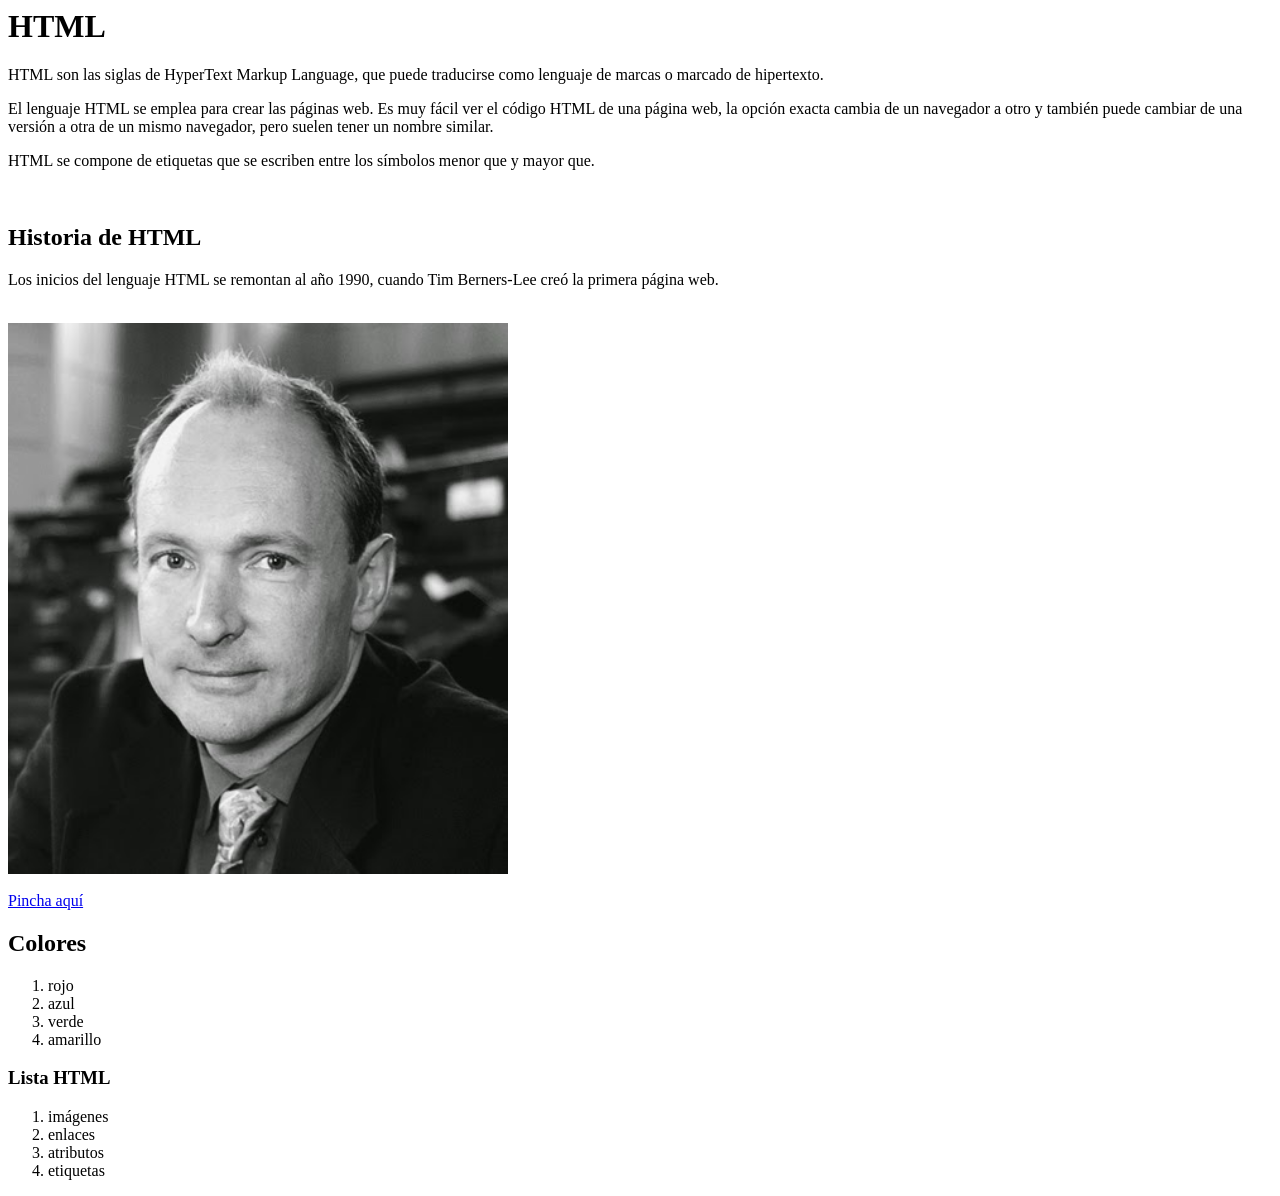
==== index.html @ 3b42f12d "avanzando en el primer ejercicio me faltan los tres últimos enlaces para terminar la tarea." ====
<html>
    <head>

    </head>
    <body>

        <h1>HTML</h1>
        <p>HTML son las siglas de HyperText Markup Language, que puede traducirse como lenguaje de marcas o marcado de hipertexto.<p>
        <p> El lenguaje HTML se emplea para crear las páginas web. Es muy fácil ver el código HTML de una página web, la opción exacta cambia de un navegador a otro y también puede cambiar de una versión a otra de un mismo navegador, pero suelen tener un nombre similar.<p>
        <p> HTML se compone de etiquetas que se escriben entre los símbolos menor que y mayor que.<p>
        <br>
        <h2>Historia de HTML</h2>
        <p>Los inicios del lenguaje HTML se remontan al año 1990, cuando Tim Berners-Lee creó la primera página web.</p>
        <br>
        <img src="./Tim.Berners-Lee.jpg" width="500" heigh="500">
        <br><br>
        <a href="https://es.wikipedia.org/wiki/Tim_Berners-Lee">Pincha aquí</a>

        <h2>Colores</h2>
        <ol>
            <li>rojo</li>
            <li>azul</li>
            <li>verde</li>
            <li>amarillo</li>
        </ol>

        <h3>Lista HTML</h3>
        <ol>
            <li>imágenes</li>
            <li>enlaces</li>
            <li>atributos</li>
            <li>etiquetas</li>
        </ol>


    </body>
</html>
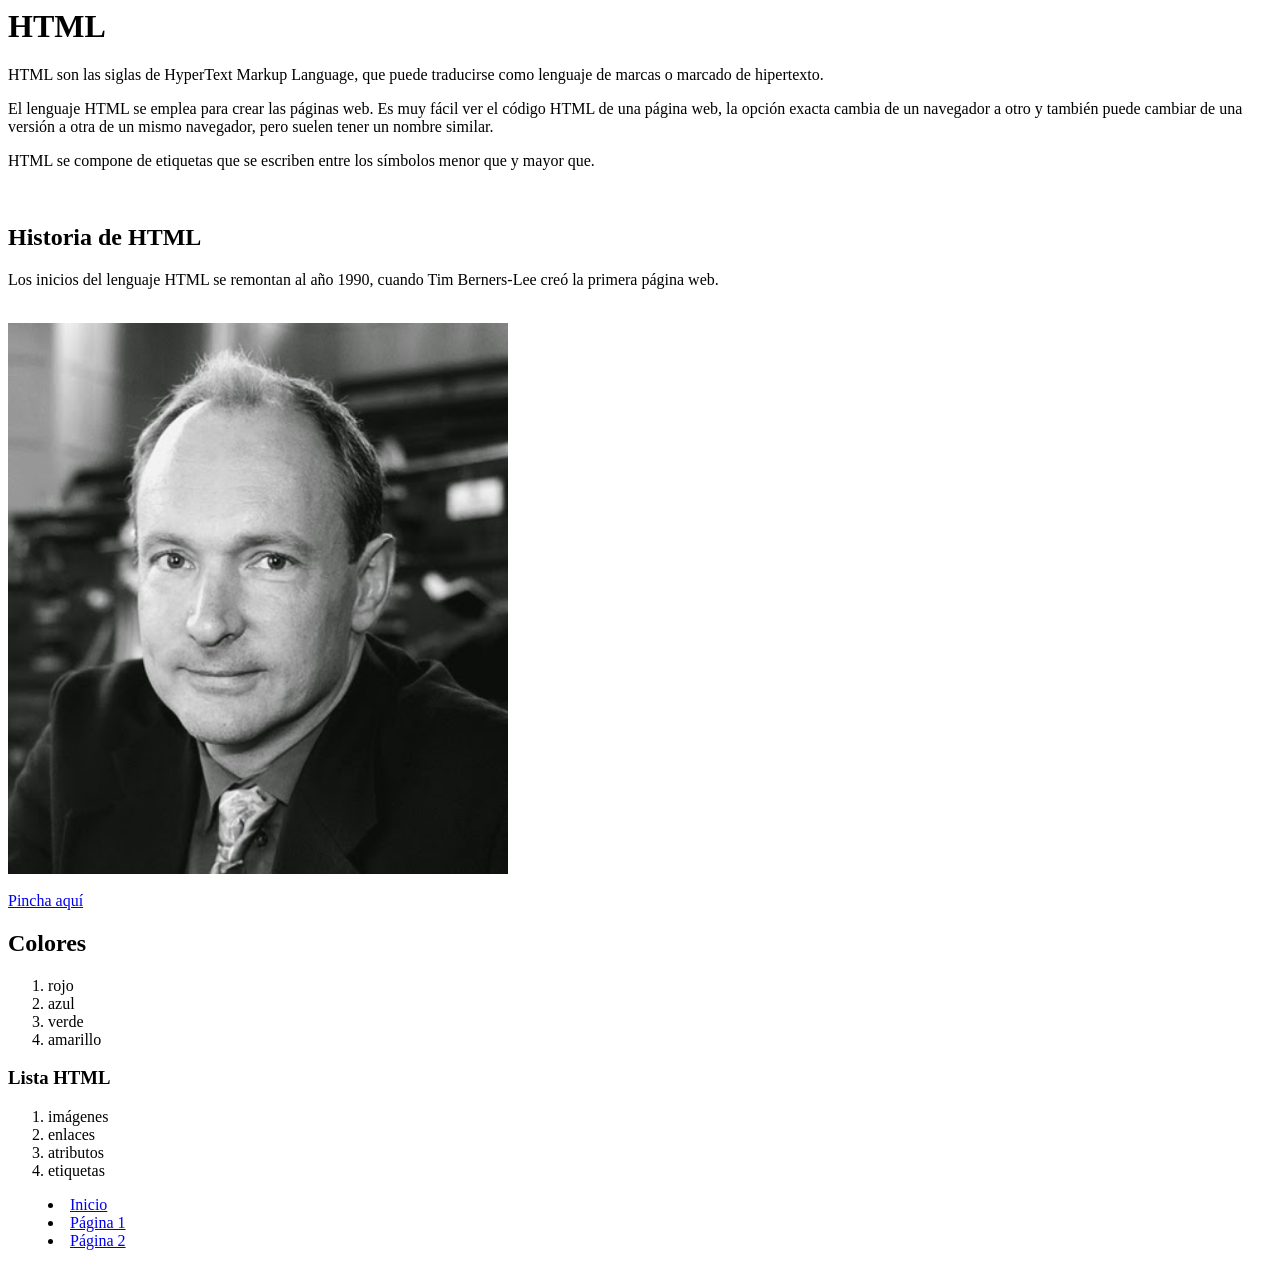
==== commit 11e8ad10: "final de la primera tarea he añadido los tres enlaces" ====
--- a/index.html
+++ b/index.html
@@ -32,6 +32,12 @@
             <li>etiquetas</li>
         </ol>
 
+        <menu>
+            <li><a href="./index.html">Inicio</a></li>
+            <li><a href="Pag1.html">Página 1</a></li>
+            <li><a href="Pag2.html">Página 2</a></li>
+        </menu>
+
 
     </body>
 </html>
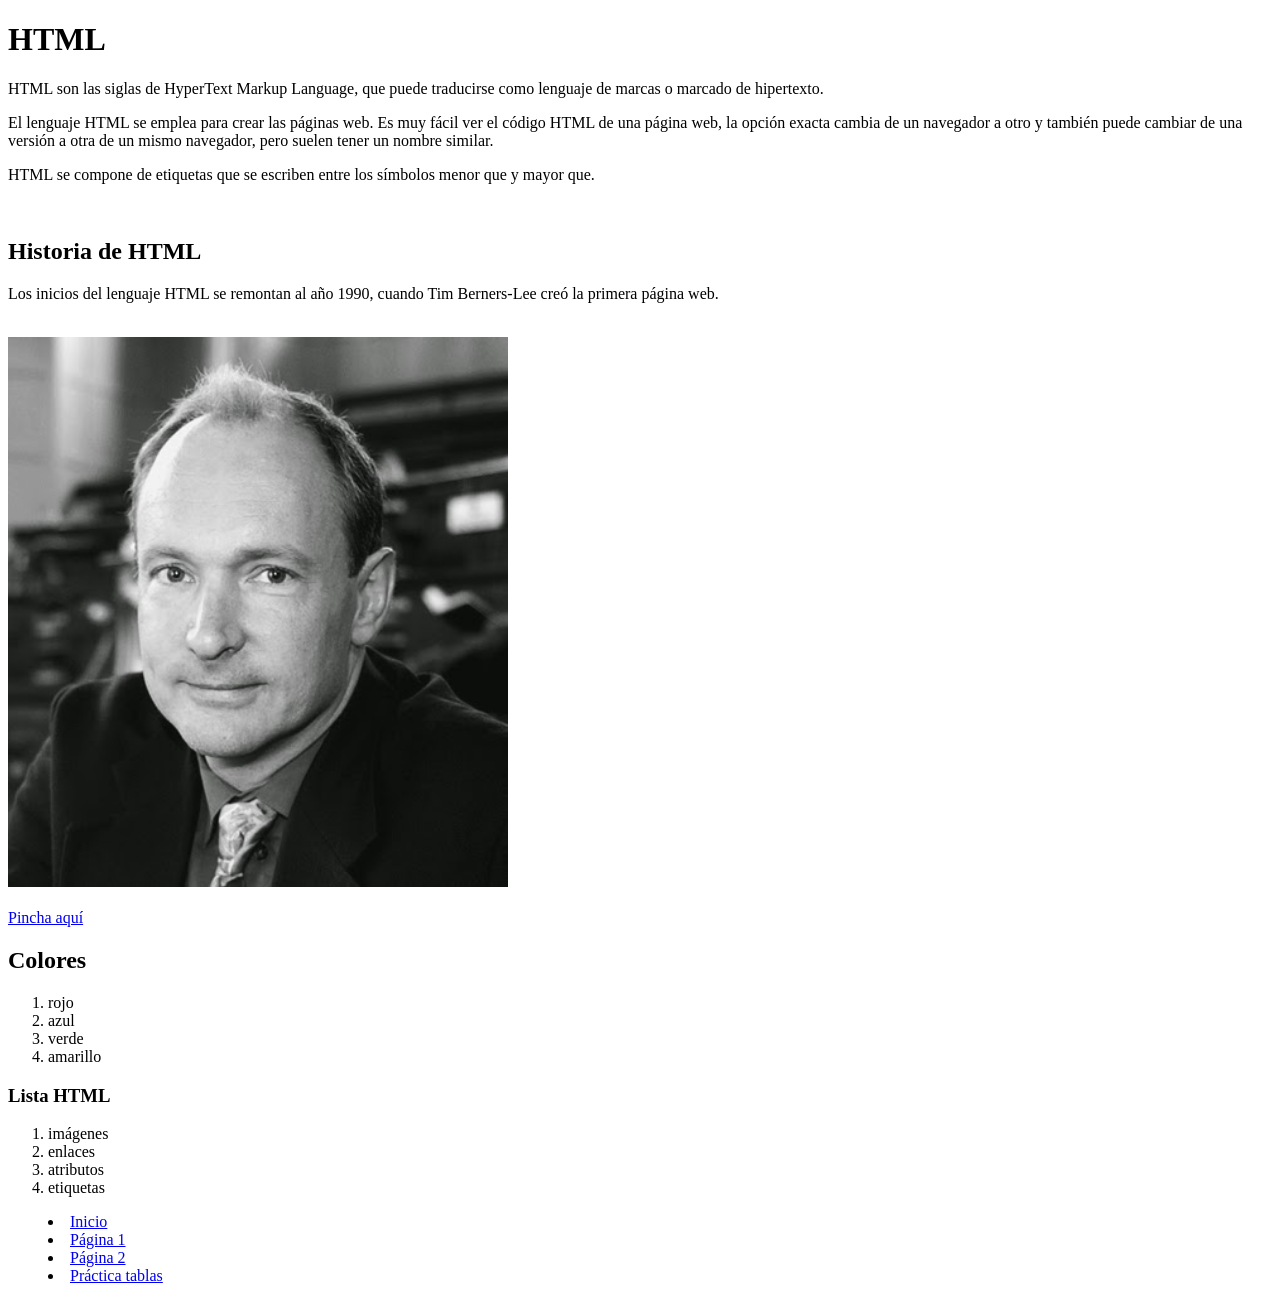
==== commit fe2a8942: "práctica de tablas cree una nueva página dentro de index.html para practicar a hacer tablas" ====
--- a/index.html
+++ b/index.html
@@ -1,4 +1,5 @@
-<html>
+<!DOCTYPE html>
+    <html lang=”es”>
     <head>
 
     </head>
@@ -36,6 +37,7 @@
             <li><a href="./index.html">Inicio</a></li>
             <li><a href="Pag1.html">Página 1</a></li>
             <li><a href="Pag2.html">Página 2</a></li>
+            <li><a href="practicatablas.html">Práctica tablas</a></li>
         </menu>
 
 
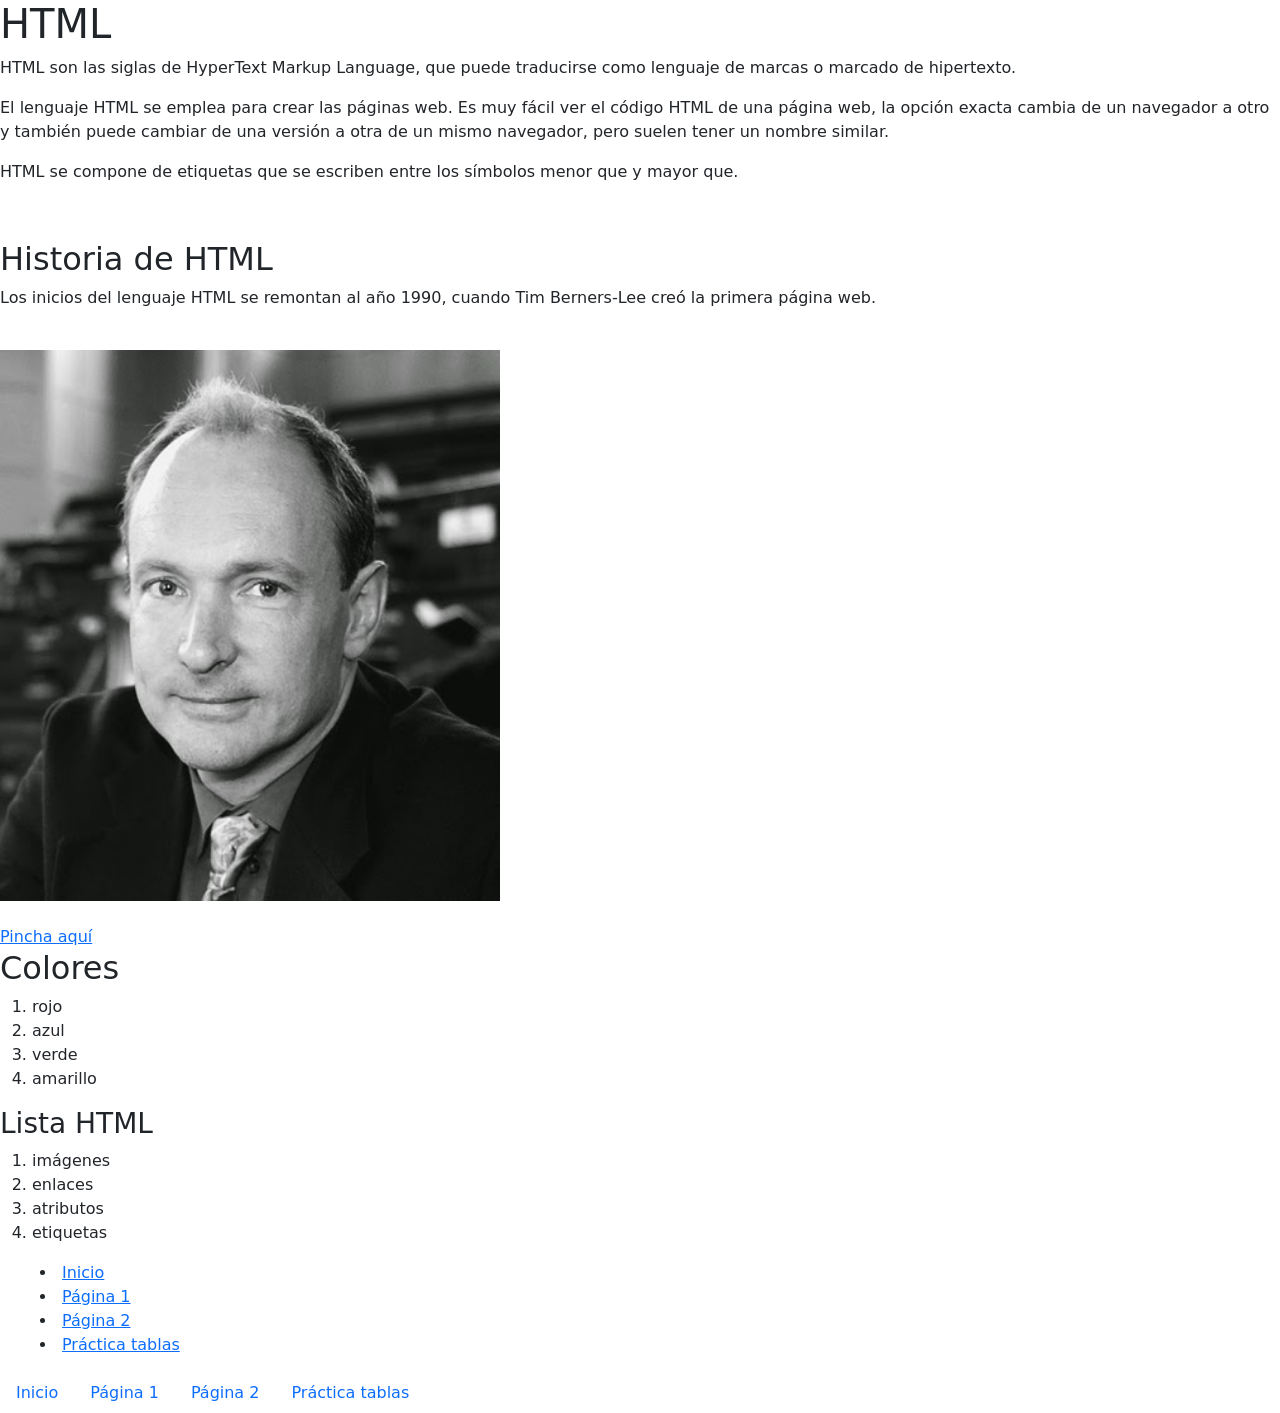
==== commit 56902c7b: "añadiendo los botones a la página" ====
--- a/index.html
+++ b/index.html
@@ -1,11 +1,15 @@
-<!DOCTYPE html>
-    <html lang=”es”>
-    <head>
 
+        <!doctype html>
+        <html lang="es">
+        <head>
+          <meta charset="utf-8">
+          <meta name="viewport" content="width=device-width, initial-scale=1">
+		  <link rel="stylesheet" href="./css/estilos.css">
+      <link href="https://cdn.jsdelivr.net/npm/bootstrap@5.3.8/dist/css/bootstrap.min.css" rel="stylesheet" integrity="sha384-sRIl4kxILFvY47J16cr9ZwB07vP4J8+LH7qKQnuqkuIAvNWLzeN8tE5YBujZqJLB" crossorigin="anonymous">
     </head>
     <body>
 
-        <h1>HTML</h1>
+        <h1 class="h1"> HTML </h1>
         <p>HTML son las siglas de HyperText Markup Language, que puede traducirse como lenguaje de marcas o marcado de hipertexto.<p>
         <p> El lenguaje HTML se emplea para crear las páginas web. Es muy fácil ver el código HTML de una página web, la opción exacta cambia de un navegador a otro y también puede cambiar de una versión a otra de un mismo navegador, pero suelen tener un nombre similar.<p>
         <p> HTML se compone de etiquetas que se escriben entre los símbolos menor que y mayor que.<p>
@@ -17,7 +21,7 @@
         <br><br>
         <a href="https://es.wikipedia.org/wiki/Tim_Berners-Lee">Pincha aquí</a>
 
-        <h2>Colores</h2>
+        <h2 class="tarjeta"> Colores</h2>
         <ol>
             <li>rojo</li>
             <li>azul</li>
@@ -41,5 +45,24 @@
         </menu>
 
 
+        <ul class="nav">
+            <li class="nav-item">
+              <a class="nav-link active" aria-current="page" href="./index.html">Inicio</a>
+            </li>
+            <li class="nav-item">
+              <a class="nav-link" href="Pag1.html">Página 1</a>
+            </li>
+            <li class="nav-item">
+              <a class="nav-link" href="Pag2.html">Página 2</a>
+            </li>
+            <li class="nav-item">
+                <a class="nav-link" href="practicatablas.html">Práctica tablas</a>
+              </li>
+     
+            </li>
+          </ul>
+
+          <script src="https://cdn.jsdelivr.net/npm/bootstrap@5.3.8/dist/js/bootstrap.bundle.min.js" integrity="sha384-FKyoEForCGlyvwx9Hj09JcYn3nv7wiPVlz7YYwJrWVcXK/BmnVDxM+D2scQbITxI" crossorigin="anonymous"></script>
+
     </body>
 </html>
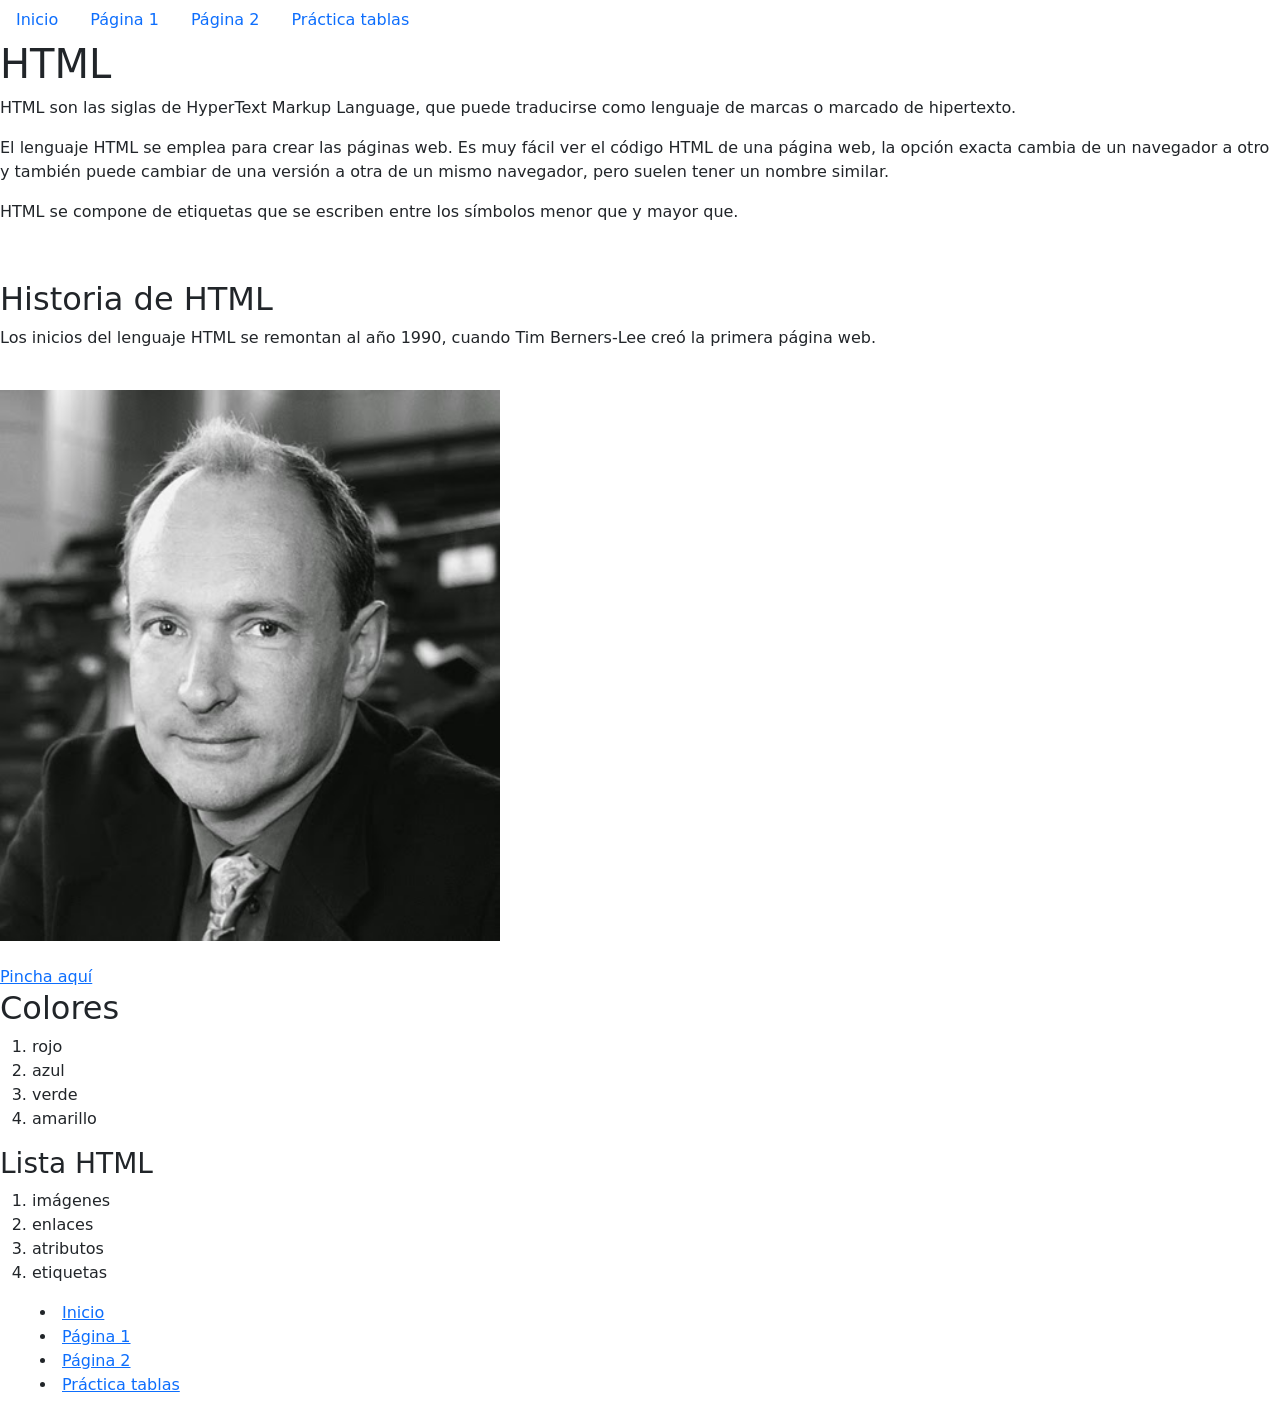
==== commit 29ed87b7: "terminé los botones de la página web y cree la carpeta img" ====
--- a/index.html
+++ b/index.html
@@ -7,7 +7,26 @@
 		  <link rel="stylesheet" href="./css/estilos.css">
       <link href="https://cdn.jsdelivr.net/npm/bootstrap@5.3.8/dist/css/bootstrap.min.css" rel="stylesheet" integrity="sha384-sRIl4kxILFvY47J16cr9ZwB07vP4J8+LH7qKQnuqkuIAvNWLzeN8tE5YBujZqJLB" crossorigin="anonymous">
     </head>
+    
     <body>
+
+      <ul class="nav">
+        <li class="nav-item">
+          <a class="nav-link active" aria-current="page" href="./index.html">Inicio</a>
+        </li>
+        <li class="nav-item">
+          <a class="nav-link" href="Pag1.html">Página 1</a>
+        </li>
+        <li class="nav-item">
+          <a class="nav-link" href="Pag2.html">Página 2</a>
+        </li>
+        <li class="nav-item">
+            <a class="nav-link" href="practicatablas.html">Práctica tablas</a>
+          </li>
+ 
+        </li>
+      </ul>
+
 
         <h1 class="h1"> HTML </h1>
         <p>HTML son las siglas de HyperText Markup Language, que puede traducirse como lenguaje de marcas o marcado de hipertexto.<p>
@@ -17,7 +36,7 @@
         <h2>Historia de HTML</h2>
         <p>Los inicios del lenguaje HTML se remontan al año 1990, cuando Tim Berners-Lee creó la primera página web.</p>
         <br>
-        <img src="./Tim.Berners-Lee.jpg" width="500" heigh="500">
+        <img src="./img/Tim.Berners-Lee.jpg" width="500" heigh="500">
         <br><br>
         <a href="https://es.wikipedia.org/wiki/Tim_Berners-Lee">Pincha aquí</a>
 
@@ -29,7 +48,7 @@
             <li>amarillo</li>
         </ol>
 
-        <h3>Lista HTML</h3>
+        <h3 class="body"> Lista HTML</h3>
         <ol>
             <li>imágenes</li>
             <li>enlaces</li>
@@ -45,23 +64,6 @@
         </menu>
 
 
-        <ul class="nav">
-            <li class="nav-item">
-              <a class="nav-link active" aria-current="page" href="./index.html">Inicio</a>
-            </li>
-            <li class="nav-item">
-              <a class="nav-link" href="Pag1.html">Página 1</a>
-            </li>
-            <li class="nav-item">
-              <a class="nav-link" href="Pag2.html">Página 2</a>
-            </li>
-            <li class="nav-item">
-                <a class="nav-link" href="practicatablas.html">Práctica tablas</a>
-              </li>
-     
-            </li>
-          </ul>
-
           <script src="https://cdn.jsdelivr.net/npm/bootstrap@5.3.8/dist/js/bootstrap.bundle.min.js" integrity="sha384-FKyoEForCGlyvwx9Hj09JcYn3nv7wiPVlz7YYwJrWVcXK/BmnVDxM+D2scQbITxI" crossorigin="anonymous"></script>
 
     </body>
